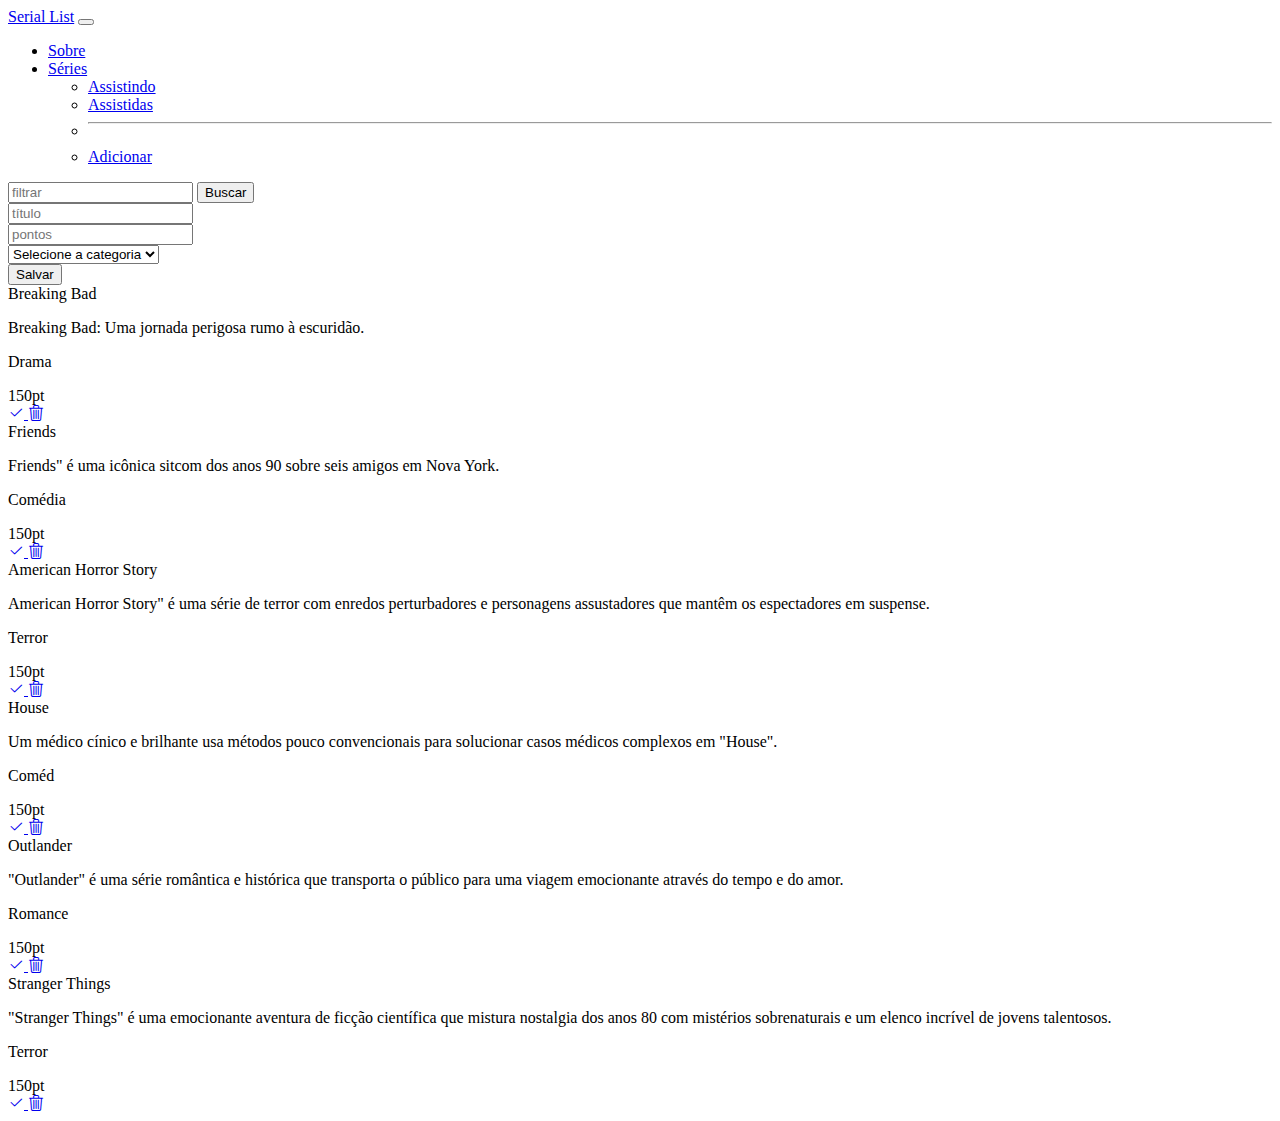
==== SerialList.html @ 0cbb4ed3 "Add files via upload" ====
<!DOCTYPE html>
<html lang="pt-br">

<head>
    <meta charset="UTF-8">
    <meta http-equiv="X-UA-Compatible" content="IE=edge">
    <meta name="viewport" content="width=device-width, initial-scale=1.0">
    <title>Serial List</title>
    <link href="https://cdn.jsdelivr.net/npm/bootstrap@5.3.0-alpha3/dist/css/bootstrap.min.css" rel="stylesheet"
        integrity="sha384-KK94CHFLLe+nY2dmCWGMq91rCGa5gtU4mk92HdvYe+M/SXH301p5ILy+dN9+nJOZ" crossorigin="anonymous">
    <script src="https://cdn.jsdelivr.net/npm/bootstrap@5.3.0-alpha3/dist/js/bootstrap.bundle.min.js"
        integrity="sha384-ENjdO4Dr2bkBIFxQpeoTz1HIcje39Wm4jDKdf19U8gI4ddQ3GYNS7NTKfAdVQSZe"
        crossorigin="anonymous"></script>
    <link rel="stylesheet" href="https://cdn.jsdelivr.net/npm/bootstrap-icons@1.10.4/font/bootstrap-icons.css">
</head>

<body>
    <nav class="navbar navbar-expand-lg bg-body-tertiary">
        <div class="container-fluid">
            <a class="navbar-brand" href="#">Serial List</a>
            <button class="navbar-toggler" type="button" data-bs-toggle="collapse"
                data-bs-target="#navbarSupportedContent" aria-controls="navbarSupportedContent" aria-expanded="false"
                aria-label="Toggle navigation">
                <span class="navbar-toggler-icon"></span>
            </button>
            <div class="collapse navbar-collapse" id="navbarSupportedContent">
                <ul class="navbar-nav me-auto mb-2 mb-lg-0">
                    <li class="nav-item">
                        <a class="nav-link active" aria-current="page" href="#">Sobre</a>
                    </li>
                    <li class="nav-item dropdown">
                        <a class="nav-link dropdown-toggle" href="#" role="button" data-bs-toggle="dropdown"
                            aria-expanded="false">
                            Séries
                        </a>
                        <ul class="dropdown-menu">
                            <li><a class="dropdown-item" href="#">Assistindo</a></li>
                            <li><a class="dropdown-item" href="#">Assistidas</a></li>
                            <li>
                                <hr class="dropdown-divider">
                            </li>
                            <li><a class="dropdown-item" href="#">Adicionar</a></li>
                        </ul>
                    </li>
                </ul>
                <form class="d-flex" role="search">
                    <input class="form-control me-2" type="search" placeholder="filtrar" aria-label="filtrar">
                    <button class="btn btn-outline-success" type="submit">Buscar</button>
                </form>
            </div>
        </div>
    </nav>

    <main class="container">
        <div class="row mt-2">
            <div class="col">
                <input type="text" class="form-control" placeholder="título" aria-label="título">
            </div>
            <div class="col">
                <input type="number" class="form-control" placeholder="pontos" aria-label="pontos">
            </div>
            <div class="col-4">
                <select class="form-select" aria-label="selecione a categoria">
                    <option selected>Selecione a categoria</option>
                    <option value="1">Terror</option>
                    <option value="2">Romance/Comédia</option>
                    <option value="3">Drama</option>
                </select>
            </div>
            <div class="col">
                <button type="button" class="btn btn-primary">Salvar</button>
            </div>
        </div>

        <div class="row mx-auto my-2 g-3">
            <div class="col-lg-3 col-md-6 col-sm-12">
                <div class="card">
                    <div class="card-header">
                        Breaking Bad
                    </div>
                    <div class="card-body">
                        <p class="card-text">Breaking Bad: Uma jornada perigosa rumo à escuridão.</p>
                        <p class="card-text">Drama</p>
                        <span class="badge text-bg-warning">150pt</span>
                    </div>
                    <div class="card-footer">
                        <a href="#" class="btn btn-success" title="marcar como concluída">
                            <i class="bi bi-check2"></i>
                        </a>
                        <a href="#" class="btn btn-danger" title="apagar tarefa">
                            <i class="bi bi-trash3"></i>
                        </a>
                    </div>  <!-- card footer -->
                </div> <!-- card -->
            </div> <!-- col -->

            <div class="col-lg-3 col-md-6 col-sm-12">
                <div class="card">
                    <div class="card-header">
                        Friends
                    </div>
                    <div class="card-body">
                        <p class="card-text">Friends" é uma icônica sitcom dos anos 90 sobre seis amigos em Nova York.</p>
                        <p class="card-text">Comédia</p>
                        <span class="badge text-bg-warning">150pt</span>
                    </div>
                    <div class="card-footer">
                        <a href="#" class="btn btn-success" title="marcar como concluída">
                            <i class="bi bi-check2"></i>
                        </a>
                        <a href="#" class="btn btn-danger" title="apagar tarefa">
                            <i class="bi bi-trash3"></i>
                        </a>
                    </div>  <!-- card footer -->
                </div> <!-- card -->
            </div> <!-- col -->

            <div class="col-lg-3 col-md-6 col-sm-12">
                <div class="card">
                    <div class="card-header">
                        American Horror Story
                    </div>
                    <div class="card-body">
                        <p class="card-text">American Horror Story" é uma série de terror com enredos perturbadores e personagens assustadores que mantêm os espectadores em suspense.</p>
                        <p class="card-text">Terror</p>
                        <span class="badge text-bg-warning">150pt</span>
                    </div>
                    <div class="card-footer">
                        <a href="#" class="btn btn-success" title="marcar como concluída">
                            <i class="bi bi-check2"></i>
                        </a>
                        <a href="#" class="btn btn-danger" title="apagar tarefa">
                            <i class="bi bi-trash3"></i>
                        </a>
                    </div>  <!-- card footer -->
                </div> <!-- card -->
            </div> <!-- col -->

            <div class="col-lg-3 col-md-6 col-sm-12">
                <div class="card">
                    <div class="card-header">
                        House
                    </div>
                    <div class="card-body">
                        <p class="card-text">Um médico cínico e brilhante usa métodos pouco convencionais para solucionar casos médicos complexos em "House".</p>
                        <p class="card-text">Coméd</p>
                        <span class="badge text-bg-warning">150pt</span>
                    </div>
                    <div class="card-footer">
                        <a href="#" class="btn btn-success" title="marcar como concluída">
                            <i class="bi bi-check2"></i>
                        </a>
                        <a href="#" class="btn btn-danger" title="apagar tarefa">
                            <i class="bi bi-trash3"></i>
                        </a>
                    </div>  <!-- card footer -->
                </div> <!-- card -->
            </div> <!-- col -->

            <div class="col-lg-3 col-md-6 col-sm-12">
                <div class="card">
                    <div class="card-header">
                        Outlander
                    </div>
                    <div class="card-body">
                        <p class="card-text">"Outlander" é uma série romântica e histórica que transporta o público para uma viagem emocionante através do tempo e do amor.</p>
                        <p class="card-text">Romance</p>
                        <span class="badge text-bg-warning">150pt</span>
                    </div>
                    <div class="card-footer">
                        <a href="#" class="btn btn-success" title="marcar como concluída">
                            <i class="bi bi-check2"></i>
                        </a>
                        <a href="#" class="btn btn-danger" title="apagar tarefa">
                            <i class="bi bi-trash3"></i>
                        </a>
                    </div>  <!-- card footer -->
                </div> <!-- card -->
            </div> <!-- col -->

            <div class="col-lg-3 col-md-6 col-sm-12">
                <div class="card">
                    <div class="card-header">
                        Stranger Things
                    </div>
                    <div class="card-body">
                        <p class="card-text">"Stranger Things" é uma emocionante aventura de ficção científica que mistura nostalgia dos anos 80 com mistérios sobrenaturais e um elenco incrível de jovens talentosos.</p>
                        <p class="card-text">Terror</p>
                        <span class="badge text-bg-warning">150pt</span>
                    </div>
                    <div class="card-footer">
                        <a href="#" class="btn btn-success" title="marcar como concluída">
                            <i class="bi bi-check2"></i>
                        </a>
                        <a href="#" class="btn btn-danger" title="apagar tarefa">
                            <i class="bi bi-trash3"></i>
                        </a>
                    </div>  <!-- card footer -->
                </div> <!-- card -->
            </div> <!-- col -->

        </div> <!-- row -->

    </main>

</body>

</html>
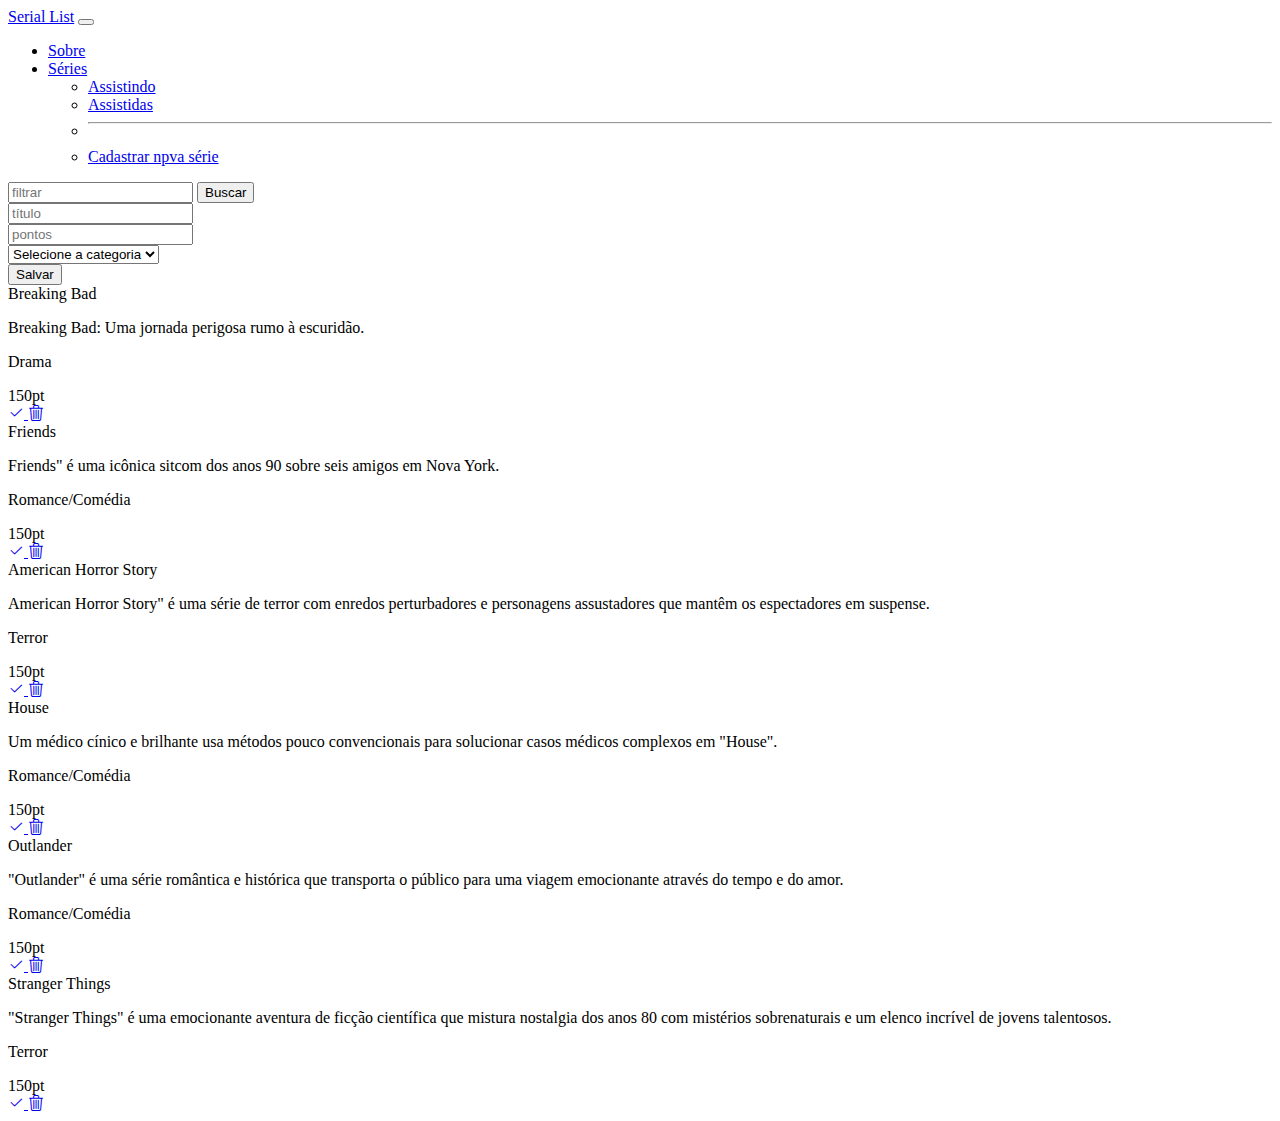
==== commit 0e259f3b: "Update SerialList.html" ====
--- a/SerialList.html
+++ b/SerialList.html
@@ -15,6 +15,7 @@
 </head>
 
 <body>
+
     <nav class="navbar navbar-expand-lg bg-body-tertiary">
         <div class="container-fluid">
             <a class="navbar-brand" href="#">Serial List</a>
@@ -39,7 +40,7 @@
                             <li>
                                 <hr class="dropdown-divider">
                             </li>
-                            <li><a class="dropdown-item" href="#">Adicionar</a></li>
+                            <li><a class="dropdown-item" href="#">Cadastrar npva série</a></li>
                         </ul>
                     </li>
                 </ul>
@@ -101,7 +102,7 @@
                     </div>
                     <div class="card-body">
                         <p class="card-text">Friends" é uma icônica sitcom dos anos 90 sobre seis amigos em Nova York.</p>
-                        <p class="card-text">Comédia</p>
+                        <p class="card-text">Romance/Comédia</p>
                         <span class="badge text-bg-warning">150pt</span>
                     </div>
                     <div class="card-footer">
@@ -143,7 +144,7 @@
                     </div>
                     <div class="card-body">
                         <p class="card-text">Um médico cínico e brilhante usa métodos pouco convencionais para solucionar casos médicos complexos em "House".</p>
-                        <p class="card-text">Coméd</p>
+                        <p class="card-text">Romance/Comédia</p>
                         <span class="badge text-bg-warning">150pt</span>
                     </div>
                     <div class="card-footer">
@@ -164,7 +165,7 @@
                     </div>
                     <div class="card-body">
                         <p class="card-text">"Outlander" é uma série romântica e histórica que transporta o público para uma viagem emocionante através do tempo e do amor.</p>
-                        <p class="card-text">Romance</p>
+                        <p class="card-text">Romance/Comédia</p>
                         <span class="badge text-bg-warning">150pt</span>
                     </div>
                     <div class="card-footer">
@@ -205,4 +206,4 @@
 
 </body>
 
-</html>+</html>
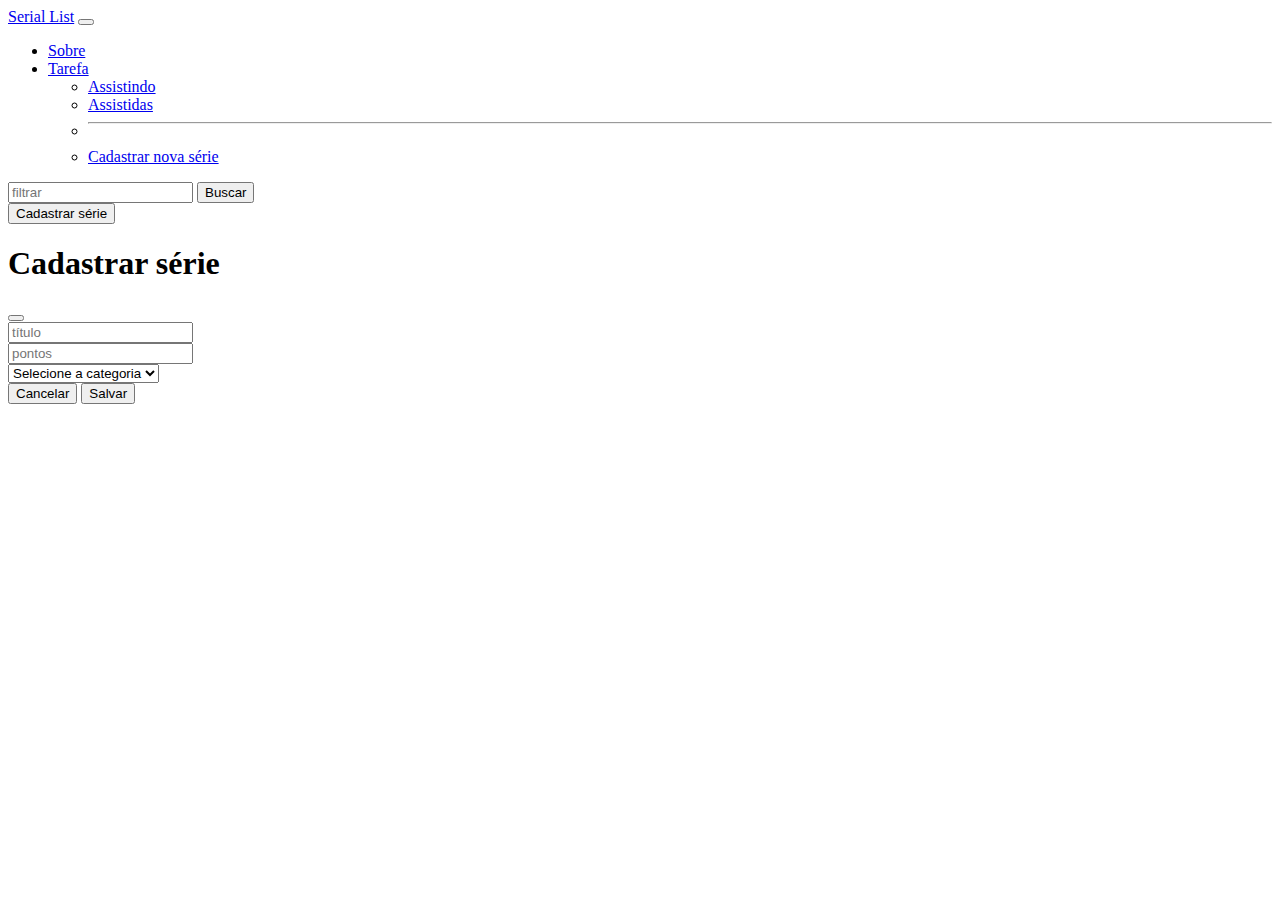
==== commit cbda8826: "Add files via upload" ====
--- a/SerialList.html
+++ b/SerialList.html
@@ -5,7 +5,7 @@
     <meta charset="UTF-8">
     <meta http-equiv="X-UA-Compatible" content="IE=edge">
     <meta name="viewport" content="width=device-width, initial-scale=1.0">
-    <title>Serial List</title>
+    <title>Epic Task</title>
     <link href="https://cdn.jsdelivr.net/npm/bootstrap@5.3.0-alpha3/dist/css/bootstrap.min.css" rel="stylesheet"
         integrity="sha384-KK94CHFLLe+nY2dmCWGMq91rCGa5gtU4mk92HdvYe+M/SXH301p5ILy+dN9+nJOZ" crossorigin="anonymous">
     <script src="https://cdn.jsdelivr.net/npm/bootstrap@5.3.0-alpha3/dist/js/bootstrap.bundle.min.js"
@@ -32,7 +32,7 @@
                     <li class="nav-item dropdown">
                         <a class="nav-link dropdown-toggle" href="#" role="button" data-bs-toggle="dropdown"
                             aria-expanded="false">
-                            Séries
+                            Tarefa
                         </a>
                         <ul class="dropdown-menu">
                             <li><a class="dropdown-item" href="#">Assistindo</a></li>
@@ -40,7 +40,7 @@
                             <li>
                                 <hr class="dropdown-divider">
                             </li>
-                            <li><a class="dropdown-item" href="#">Cadastrar npva série</a></li>
+                            <li><a class="dropdown-item" href="#">Cadastrar nova série</a></li>
                         </ul>
                     </li>
                 </ul>
@@ -53,157 +53,54 @@
     </nav>
 
     <main class="container">
-        <div class="row mt-2">
-            <div class="col">
-                <input type="text" class="form-control" placeholder="título" aria-label="título">
-            </div>
-            <div class="col">
-                <input type="number" class="form-control" placeholder="pontos" aria-label="pontos">
-            </div>
-            <div class="col-4">
-                <select class="form-select" aria-label="selecione a categoria">
-                    <option selected>Selecione a categoria</option>
-                    <option value="1">Terror</option>
-                    <option value="2">Romance/Comédia</option>
-                    <option value="3">Drama</option>
-                </select>
-            </div>
-            <div class="col">
-                <button type="button" class="btn btn-primary">Salvar</button>
-            </div>
-        </div>
+        <!-- Button trigger modal -->
+        <button type="button" class="btn btn-primary" data-bs-toggle="modal" data-bs-target="#exampleModal">
+            Cadastrar série
+        </button>
 
-        <div class="row mx-auto my-2 g-3">
-            <div class="col-lg-3 col-md-6 col-sm-12">
-                <div class="card">
-                    <div class="card-header">
-                        Breaking Bad
-                    </div>
-                    <div class="card-body">
-                        <p class="card-text">Breaking Bad: Uma jornada perigosa rumo à escuridão.</p>
-                        <p class="card-text">Drama</p>
-                        <span class="badge text-bg-warning">150pt</span>
-                    </div>
-                    <div class="card-footer">
-                        <a href="#" class="btn btn-success" title="marcar como concluída">
-                            <i class="bi bi-check2"></i>
-                        </a>
-                        <a href="#" class="btn btn-danger" title="apagar tarefa">
-                            <i class="bi bi-trash3"></i>
-                        </a>
-                    </div>  <!-- card footer -->
-                </div> <!-- card -->
-            </div> <!-- col -->
-
-            <div class="col-lg-3 col-md-6 col-sm-12">
-                <div class="card">
-                    <div class="card-header">
-                        Friends
-                    </div>
-                    <div class="card-body">
-                        <p class="card-text">Friends" é uma icônica sitcom dos anos 90 sobre seis amigos em Nova York.</p>
-                        <p class="card-text">Romance/Comédia</p>
-                        <span class="badge text-bg-warning">150pt</span>
-                    </div>
-                    <div class="card-footer">
-                        <a href="#" class="btn btn-success" title="marcar como concluída">
-                            <i class="bi bi-check2"></i>
-                        </a>
-                        <a href="#" class="btn btn-danger" title="apagar tarefa">
-                            <i class="bi bi-trash3"></i>
-                        </a>
-                    </div>  <!-- card footer -->
-                </div> <!-- card -->
-            </div> <!-- col -->
-
-            <div class="col-lg-3 col-md-6 col-sm-12">
-                <div class="card">
-                    <div class="card-header">
-                        American Horror Story
-                    </div>
-                    <div class="card-body">
-                        <p class="card-text">American Horror Story" é uma série de terror com enredos perturbadores e personagens assustadores que mantêm os espectadores em suspense.</p>
-                        <p class="card-text">Terror</p>
-                        <span class="badge text-bg-warning">150pt</span>
-                    </div>
-                    <div class="card-footer">
-                        <a href="#" class="btn btn-success" title="marcar como concluída">
-                            <i class="bi bi-check2"></i>
-                        </a>
-                        <a href="#" class="btn btn-danger" title="apagar tarefa">
-                            <i class="bi bi-trash3"></i>
-                        </a>
-                    </div>  <!-- card footer -->
-                </div> <!-- card -->
-            </div> <!-- col -->
-
-            <div class="col-lg-3 col-md-6 col-sm-12">
-                <div class="card">
-                    <div class="card-header">
-                        House
-                    </div>
-                    <div class="card-body">
-                        <p class="card-text">Um médico cínico e brilhante usa métodos pouco convencionais para solucionar casos médicos complexos em "House".</p>
-                        <p class="card-text">Romance/Comédia</p>
-                        <span class="badge text-bg-warning">150pt</span>
-                    </div>
-                    <div class="card-footer">
-                        <a href="#" class="btn btn-success" title="marcar como concluída">
-                            <i class="bi bi-check2"></i>
-                        </a>
-                        <a href="#" class="btn btn-danger" title="apagar tarefa">
-                            <i class="bi bi-trash3"></i>
-                        </a>
-                    </div>  <!-- card footer -->
-                </div> <!-- card -->
-            </div> <!-- col -->
-
-            <div class="col-lg-3 col-md-6 col-sm-12">
-                <div class="card">
-                    <div class="card-header">
-                        Outlander
-                    </div>
-                    <div class="card-body">
-                        <p class="card-text">"Outlander" é uma série romântica e histórica que transporta o público para uma viagem emocionante através do tempo e do amor.</p>
-                        <p class="card-text">Romance/Comédia</p>
-                        <span class="badge text-bg-warning">150pt</span>
-                    </div>
-                    <div class="card-footer">
-                        <a href="#" class="btn btn-success" title="marcar como concluída">
-                            <i class="bi bi-check2"></i>
-                        </a>
-                        <a href="#" class="btn btn-danger" title="apagar tarefa">
-                            <i class="bi bi-trash3"></i>
-                        </a>
-                    </div>  <!-- card footer -->
-                </div> <!-- card -->
-            </div> <!-- col -->
-
-            <div class="col-lg-3 col-md-6 col-sm-12">
-                <div class="card">
-                    <div class="card-header">
-                        Stranger Things
-                    </div>
-                    <div class="card-body">
-                        <p class="card-text">"Stranger Things" é uma emocionante aventura de ficção científica que mistura nostalgia dos anos 80 com mistérios sobrenaturais e um elenco incrível de jovens talentosos.</p>
-                        <p class="card-text">Terror</p>
-                        <span class="badge text-bg-warning">150pt</span>
-                    </div>
-                    <div class="card-footer">
-                        <a href="#" class="btn btn-success" title="marcar como concluída">
-                            <i class="bi bi-check2"></i>
-                        </a>
-                        <a href="#" class="btn btn-danger" title="apagar tarefa">
-                            <i class="bi bi-trash3"></i>
-                        </a>
-                    </div>  <!-- card footer -->
-                </div> <!-- card -->
-            </div> <!-- col -->
-
+        <div id="tarefas" class="row mx-auto my-2 g-3">
         </div> <!-- row -->
 
     </main>
 
+    <!-- Modal -->
+    <div class="modal fade" id="exampleModal" tabindex="-1" aria-labelledby="exampleModalLabel" aria-hidden="true">
+        <div class="modal-dialog">
+            <div class="modal-content">
+                <div class="modal-header">
+                    <h1 class="modal-title fs-5" id="exampleModalLabel">Cadastrar série</h1>
+                    <button type="button" class="btn-close" data-bs-dismiss="modal" aria-label="Close"></button>
+                </div>
+                <div class="modal-body">
+                    <div class="row mt-2 g-3">
+                        <div class="col-12">
+                            <input id="titulo" type="text" class="form-control" placeholder="título"
+                                aria-label="título">
+                        </div>
+                        <div class="col-12">
+                            <input id="pontos" type="number" class="form-control" placeholder="pontos"
+                                aria-label="pontos">
+                        </div>
+                        <div class="col-12">
+                            <select id="categoria" class="form-select" aria-label="selecione a categoria">
+                                <option selected>Selecione a categoria</option>
+                                <option value="Terror">Terror</option>
+                                <option value="Romance">Romance</option>
+                                <option value="Comédia">Comédia</option>
+                                <option value="Drama">Drama</option>
+                            </select>
+                        </div>
+                    </div>
+                </div>
+                <div class="modal-footer">
+                    <button type="button" class="btn btn-secondary" data-bs-dismiss="modal">Cancelar</button>
+                    <button id="salvar" type="button" class="btn btn-primary">Salvar</button>
+                </div>
+            </div>
+        </div>
+    </div>
+
+    <script src="./js/crud.js"></script>
 </body>
 
-</html>
+</html>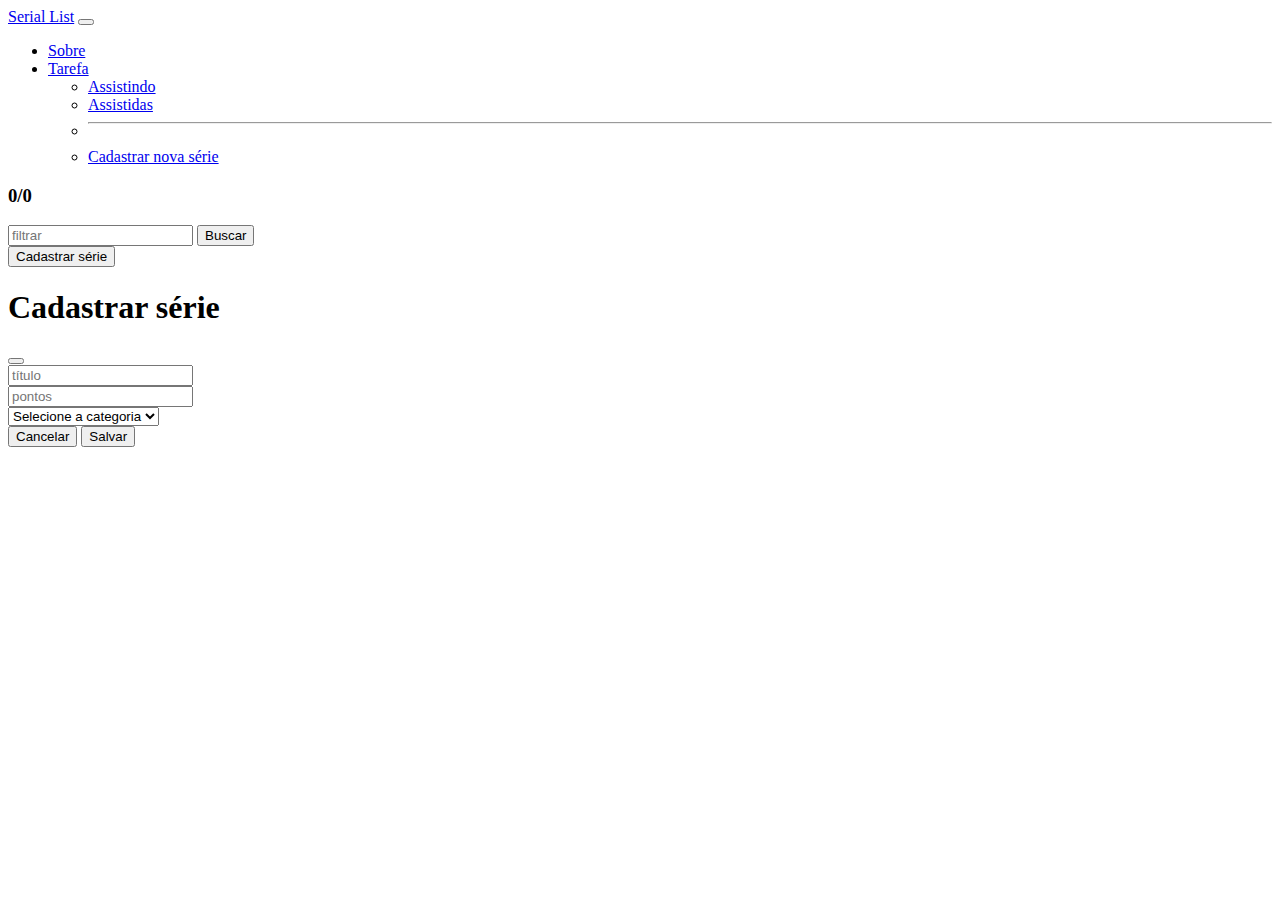
==== commit 37bc332a: "att final" ====
--- a/SerialList.html
+++ b/SerialList.html
@@ -5,7 +5,7 @@
     <meta charset="UTF-8">
     <meta http-equiv="X-UA-Compatible" content="IE=edge">
     <meta name="viewport" content="width=device-width, initial-scale=1.0">
-    <title>Epic Task</title>
+    <title>Serial List</title>
     <link href="https://cdn.jsdelivr.net/npm/bootstrap@5.3.0-alpha3/dist/css/bootstrap.min.css" rel="stylesheet"
         integrity="sha384-KK94CHFLLe+nY2dmCWGMq91rCGa5gtU4mk92HdvYe+M/SXH301p5ILy+dN9+nJOZ" crossorigin="anonymous">
     <script src="https://cdn.jsdelivr.net/npm/bootstrap@5.3.0-alpha3/dist/js/bootstrap.bundle.min.js"
@@ -35,17 +35,19 @@
                             Tarefa
                         </a>
                         <ul class="dropdown-menu">
-                            <li><a class="dropdown-item" href="#">Assistindo</a></li>
-                            <li><a class="dropdown-item" href="#">Assistidas</a></li>
+                            <li><a id="filtrar_assistindo" class="dropdown-item" href="#">Assistindo</a></li>
+                            <li><a id="filtrar_assistidos" class="dropdown-item" href="#">Assistidas</a></li>
                             <li>
                                 <hr class="dropdown-divider">
                             </li>
-                            <li><a class="dropdown-item" href="#">Cadastrar nova série</a></li>
+                            <li><a class="dropdown-item" href="#" data-bs-toggle="modal"
+                                    data-bs-target="#exampleModal">Cadastrar nova série</a></li>
                         </ul>
                     </li>
                 </ul>
+                <h3><span id="pontuacao" class="badge bg-secondary me-4"></span></h3>
                 <form class="d-flex" role="search">
-                    <input class="form-control me-2" type="search" placeholder="filtrar" aria-label="filtrar">
+                    <input id="busca" class="form-control me-2" type="search" placeholder="filtrar" aria-label="filtrar">
                     <button class="btn btn-outline-success" type="submit">Buscar</button>
                 </form>
             </div>
@@ -101,6 +103,7 @@
     </div>
 
     <script src="./js/crud.js"></script>
+    <script src="./js/filtro.js"></script>
 </body>
 
 </html>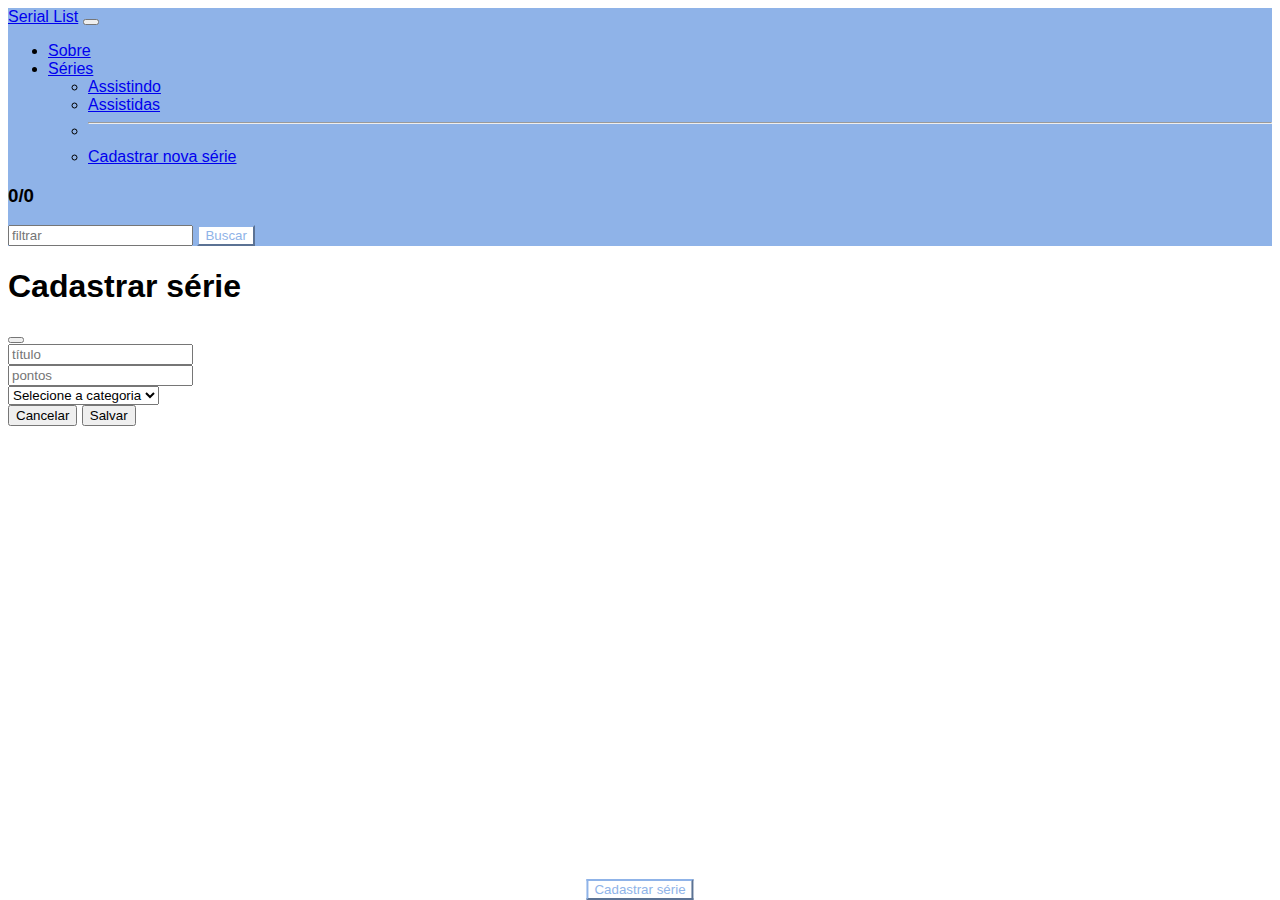
==== commit 8ba24c77: "finall" ====
--- a/SerialList.html
+++ b/SerialList.html
@@ -12,11 +12,13 @@
         integrity="sha384-ENjdO4Dr2bkBIFxQpeoTz1HIcje39Wm4jDKdf19U8gI4ddQ3GYNS7NTKfAdVQSZe"
         crossorigin="anonymous"></script>
     <link rel="stylesheet" href="https://cdn.jsdelivr.net/npm/bootstrap-icons@1.10.4/font/bootstrap-icons.css">
+   <link rel="stylesheet" href="./style.css">
+   <link rel="stylesheet" href="https://cdnjs.cloudflare.com/ajax/libs/font-awesome/5.15.3/css/all.min.css" integrity="sha512-Kz7drYc0ieaN3YX0jwJ6aeMBewU/t1xRTjjReWpv0aU2nawzOkKr+ziWw67OnHCDG8zqDqsZ4Aa/b56Eqq3a4w==" crossorigin="anonymous" referrerpolicy="no-referrer" />
+
 </head>
 
 <body>
-
-    <nav class="navbar navbar-expand-lg bg-body-tertiary">
+    <nav class="navbar navbar-expand-lg bg-body-tertiary d-flex">
         <div class="container-fluid">
             <a class="navbar-brand" href="#">Serial List</a>
             <button class="navbar-toggler" type="button" data-bs-toggle="collapse"
@@ -32,8 +34,7 @@
                     <li class="nav-item dropdown">
                         <a class="nav-link dropdown-toggle" href="#" role="button" data-bs-toggle="dropdown"
                             aria-expanded="false">
-                            Tarefa
-                        </a>
+Séries                        </a>
                         <ul class="dropdown-menu">
                             <li><a id="filtrar_assistindo" class="dropdown-item" href="#">Assistindo</a></li>
                             <li><a id="filtrar_assistidos" class="dropdown-item" href="#">Assistidas</a></li>
@@ -48,17 +49,15 @@
                 <h3><span id="pontuacao" class="badge bg-secondary me-4"></span></h3>
                 <form class="d-flex" role="search">
                     <input id="busca" class="form-control me-2" type="search" placeholder="filtrar" aria-label="filtrar">
-                    <button class="btn btn-outline-success" type="submit">Buscar</button>
+                    <button class="btn btn-outline-success button-custom" type="submit">Buscar</button>
                 </form>
             </div>
         </div>
     </nav>
-
-    <main class="container">
-        <!-- Button trigger modal -->
-        <button type="button" class="btn btn-primary" data-bs-toggle="modal" data-bs-target="#exampleModal">
-            Cadastrar série
-        </button>
+    
+    <button type="button" class="btn btn-primary button-custom" data-bs-toggle="modal" data-bs-target="#exampleModal" style="position: fixed; bottom: 0; left: 50%; transform: translateX(-50%);">
+        Cadastrar série
+    </button>
 
         <div id="tarefas" class="row mx-auto my-2 g-3">
         </div> <!-- row -->
--- a/style.css
+++ b/style.css
@@ -0,0 +1,24 @@
+/* style.css */
+
+/* Estilo para SerialList */
+body {
+    background-image: url('https://images.unsplash.com/photo-1601379327190-e3ef16de9845?ixlib=rb-4.0.3&ixid=M3wxMjA3fDB8MHxwaG90by1wYWdlfHx8fGVufDB8fHx8fA%3D%3D&auto=format&fit=crop&w=870&q=80');
+    background-size: cover;
+    background-repeat: no-repeat;
+    font-family: Arial, sans-serif;
+}
+
+.navbar {
+    background-color: #8fb3e8;
+}
+
+.button-custom {
+    border-color: #8fb3e8;
+    background-color: white;
+    color: #8fb3e8;
+}
+.btn-outline-success:hover {
+    background-color: #3a04ff;
+    border-color: #2200ff;
+    color: white;
+  }
